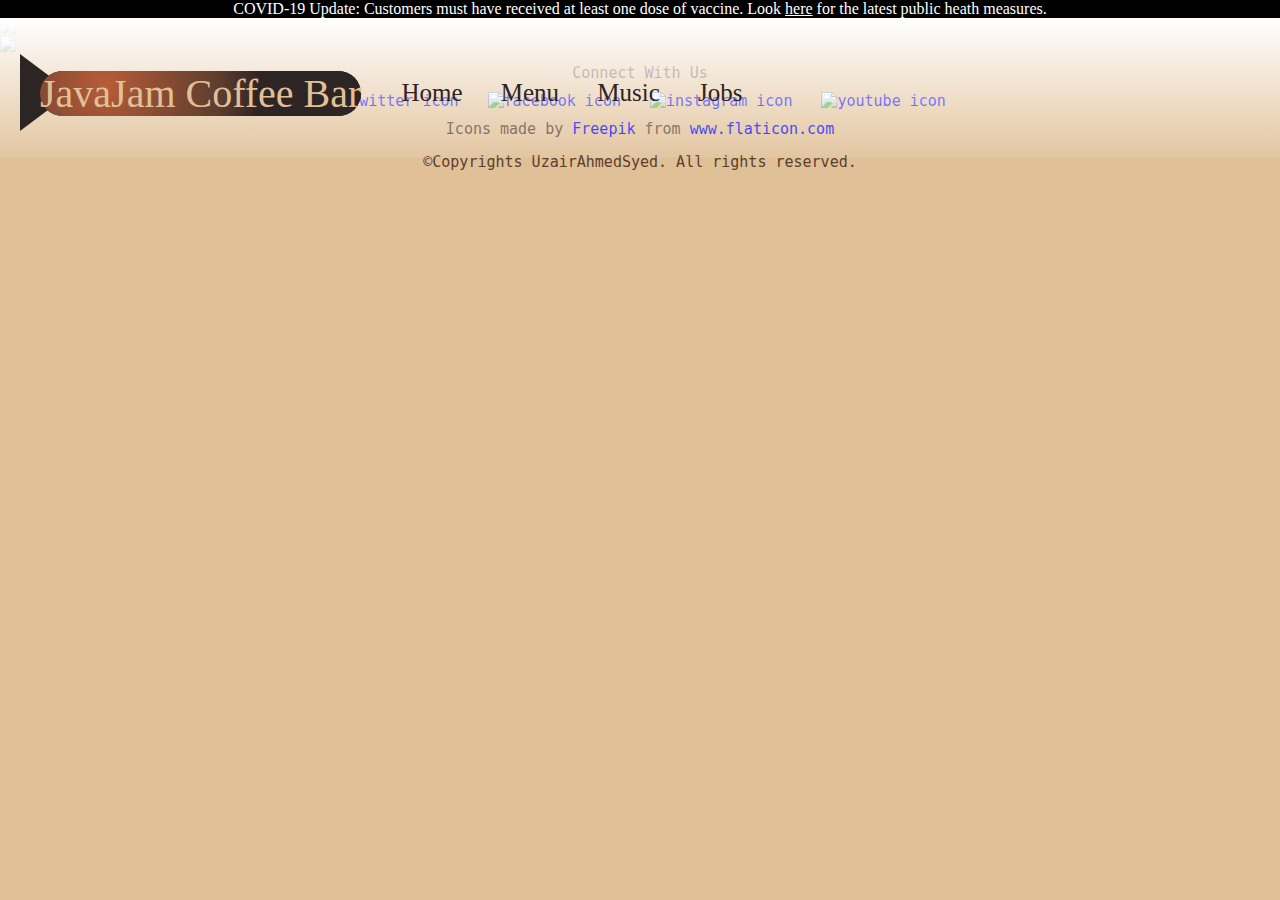
==== index.html @ 9f087811 "Removed test logo position. Changed paragraph font." ====
<!DOCTYPE html>
<html lang="en" dir="ltr">

<head>
  <meta charset="utf-8">
  <meta http-equiv="X-UA-Compatible" content="IE=edge">
  <meta name="viewport" content="width=device-width, initial-scale=1.0">
  <link rel="shortcut icon" href="images/favicon.ico">
  <link rel="stylesheet" href="css/styles.css">
  <title> Welcome to JavaJam Coffee Bar </title>
</head>

<body>

  <header>
    COVID-19 Update: Customers must have received at least one dose of vaccine. Look <a href="https://covid-19.ontario.ca/public-health-measures#restaurants-bars-other-food-drink-establishments" target="_blank">here</a> for the latest public heath measures.
  </header>

  <main>
    <div class="header">
      <div class="logo-container">
        <!-- logo -->
        <div>
          <a href="index.html">
            <span class="triangle-right"></span>
            <span class="logo">JavaJam Coffee Bar</span>
          </a>
        </div>
        <!-- navigation bar -->
        <div class="nav-bar">
          <ul>
            <li><a href="#">Home</a></li>
            <li><a href="#">Menu</a></li>
            <li><a href="#">Music</a></li>
            <li><a href="#">Jobs</a></li>
          </ul>
        </div>
      </div>
    </div>
    <div class="contents-container">
      <div class="contents">
        <div class="roadinwilderness"><img src="images/hero.jpg" alt=""></div>
      	<h2>Follow the Winding Road to JavaJam</h2>
      	<p>We&#39;re a little out of the way, but take a drive down Route 42 to JavaJam today! Indulge in our locally roasted free-trade coffee and home-made pastries. You&#39;ll feel right at home at JavaJam!</p>
      	<h2>JavaJam Coffee House features:</h2>
        <ul>
          <li>Specialty Coffee and Tea</li>
          <li>Bagels, Muffins, and Organic Snacks</li>
          <li>Music and Poetry Readings</li>
          <li>Open Mic Night</li>
        </ul>
        <h2>Visit Us:</h2>
      	<p>
        	54321 Route 42<br>
        	Ellison Bay, WI 54210<br>
        	888-555-5555
      	</p>
      </div>
    </div>
    <div id="images-slider">
      <figure>
        <img src="images/Pixabay/compressed/free-coffee-wallpaper-1.jpg" alt="Close-up of coffee beans">    //alt tags used for SEO
        <img src="images/Pixabay/compressed/coffee-869203_1920.jpg" alt="Chemex glass coffeemaker with cup">
        <img src="images/Pixabay/compressed/coffee-beans-1291656_1920.jpg" alt="Close-up of coffee beans">
        <img src="images/Pixabay/compressed/food-5158702_1920.jpg" alt="Knafeh middle eastern desert with pistachio toppings">
        <img src="images/Pixabay/compressed/free-coffee-wallpaper-1.jpg" alt="Close-up of coffee beans">
      </figure>
    </div>
  </main>

  <!-- footer -->
  <footer>
    <div>
      <p>Connect With Us</p>
    </div>
    <div class = "row">
      <div>
        <ul class = "social-links">
          <li>
            <a href="#">
              <img src="icons/png/002-twitter.png" alt="twitter icon">
              <!-- <div class="overlay">
                <div class="text">Hello World</div>
              </div> -->
            </a>
          </li>
          <li><a href="#"><img src="icons/png/004-facebook.png" alt="facebook icon"></a></li>
          <li><a href="#"><img src="icons/png/003-instagram.png" alt="instagram icon"></a></li>
          <li><a href="#"><img src="icons/png/005-youtube.png" alt="youtube icon"></a></li>
        </ul>
      </div>
    </div>

    <div>
      <p>Icons made by <a href="https://www.freepik.com" title="Freepik" target="_blank">Freepik</a> from <a href="https://www.flaticon.com/" title="Flaticon" target="_blank">www.flaticon.com</a></p>
    </div>

    <div>
      <p>&copy;Copyrights UzairAhmedSyed. All rights reserved.</p>
    </div>
  </footer>
</body>

</html>
---- css/styles.css ----
/*
Meets the following WCAG 2.1 success criteria:
Contrast (Minimum) Level AA
Non-text Content Level A
Text Spacing Level AA
Content on Hover or Focus Level AA
*/
/*
Color palette used: rgb(45, 36, 36) rgb(92, 61, 46) rgb(184, 92, 56) rgb(224, 192, 151)
*/
header {
  color: white;
  background-color: black;
  text-align: center;
}

header a {
  color: white
}

header a:hover {
  color: blue;
}

body {
  margin: 0;
  background-color: #E0C097;
}

main {
  color: #E0C097;
  margin: 0;
  position: relative;
}

.header {
  position: relative;
  z-index: 2;
}

.logo-container {
  width: 100%;
  height: 130px;
  padding: 10px 0 0;
  background-image: linear-gradient(RGB(255, 255, 255, 1) 0%, RGB(255, 255, 255, 0) 110%);
  position: absolute;
  z-index: 1;
}

.logo-container div {
  vertical-align: middle;
  line-height: 130px;
  display: inline-block;
}

.logo-container a {
  text-decoration: none;
}

.logo {
  width: 300px;
  height: 100px;
  background: radial-gradient(circle at 20% 30%, #B85C38 0%, #5C3D2E 45%, #2D2424 60%);
  border-radius: 35px;
  text-align: center;
  vertical-align: middle;
  line-height: 100px;
  font-family: fantasy;
  font-size: 40px;
  color: #E0C097;
  background-color: #2D2424;
  margin-left: -20px;
}

.triangle-right {
  width: 50px;
  height: 90px;
  border-top: 30px solid transparent;
  border-left: 40px solid #2D2424;
  border-bottom: 30px solid transparent;
  position: static;
  margin-left: 20px;
}

.nav-bar {
  font-family: fantasy;
  font-size: 25px;
  display: inline-block;
  justify-content: center;
  margin-left: 20px;
}

.logo-container li {
  display: inline;
}

.logo-container ul {
  display: inline;
  list-style-type: none;
  padding: 0;
  overflow: hidden;
}

.logo-container li a {
  color: #2D2424;
  text-align: center;
  padding: 14px 16px;
  text-decoration: none;
}

.logo-container li a:hover {
  background-color: #5C3D2E;
  color: #E0C097;
}

.contents-container {
  background-image: linear-gradient(RGB(255, 255, 255, 0.7) 0%, RGB(255, 255, 255, 0.7) 100%);
  position: absolute;
  z-index: 1;
  top: 180px;
  color: #2D2424;
  font-family: monospace;
  margin-left: 10%;
  margin-right: 10%;
  overflow: scroll;
  top: 180px;
  bottom: 60px;
}

.contents-container p {
  font-size: 1.25em;
}

.contents-container ul {
  font-size: 1.25em;
}

.contents {
  padding: 10px 20px;
  width: 100%;
  box-sizing: border-box;
}

body>div.contents-container>div>p:nth-child(3) {
  text-indent: 5em;
}

.roadinwilderness img {
  width: 100%;
}

h2 {
  font-family: fantasy;
  font-weight: 200;
}

h3 {
  font-family: fantasy;
  font-weight: 200;
}

#images-slider {
  overflow: hidden;
  background-color: #E0C097;
  height: 100%;
}

#images-slider figure {
  position: relative;
  width: 500%;
  /* NOTE: in figure element there will be 5 horizontal images; first and last image are same*/
  margin: 0;
  left: 0;
  animation: 20s images-slider infinite;
}

#images-slider figure img {
  float: left;
  width: 20%;
}

@keyframes images-slider {
  0% {
    left: 0;
  }

  20% {
    left: 0;
  }

  25% {
    left: -100%;
  }

  45% {
    left: -100%;
  }

  50% {
    left: -200%;
  }

  70% {
    left: -200%;
  }

  75% {
    left: -300%;
  }

  95% {
    left: -300%;
  }

  100% {
    left: -400%;
  }
}

/* footer */
footer {
  background-color: #E0C097;
  font-family: monospace;
  font-size: 15px;
  display: block;
  text-align: center;
  margin: 0;
  /* position: relative; */
  /* z-index: 1; */
}

footer a {
  text-decoration: none;
}

footer p {
  color: #5C3D2E;
  padding: 5px;
  margin: 0;
}

footer>div {
  margin: 5px;
}

.social-links {
  display: inline;
  list-style-type: none;
  padding: 0;
}

.social-links li {
  display: inline;
  margin-left: 10px;
  margin-right: 10px;
}

body>footer>div.row>div>ul>li>a:hover img {
  position: relative;
  top: -5px;
}

/* Overlay */
/* .overlay {
  position: absolute;
  bottom: 0;
  left: 0;
  right: 0;
  background-color: #B85C38;
  overflow: hidden;
  width: 50%;
  height: 50%;
  transform: scale(0);
  transition: .3s ease;
}

.social-links p li a:hover{

}
body > .footer > div.row > ul > li > a:hover .overlay{
  transform: scale(1);
}
.text {
  color: #E0C097;
  font-size: 20px;
  position: absolute;
  top: 50%;
  left: 50%;
  transform: translate(-50%, -50%);
  text-align: center;
} */
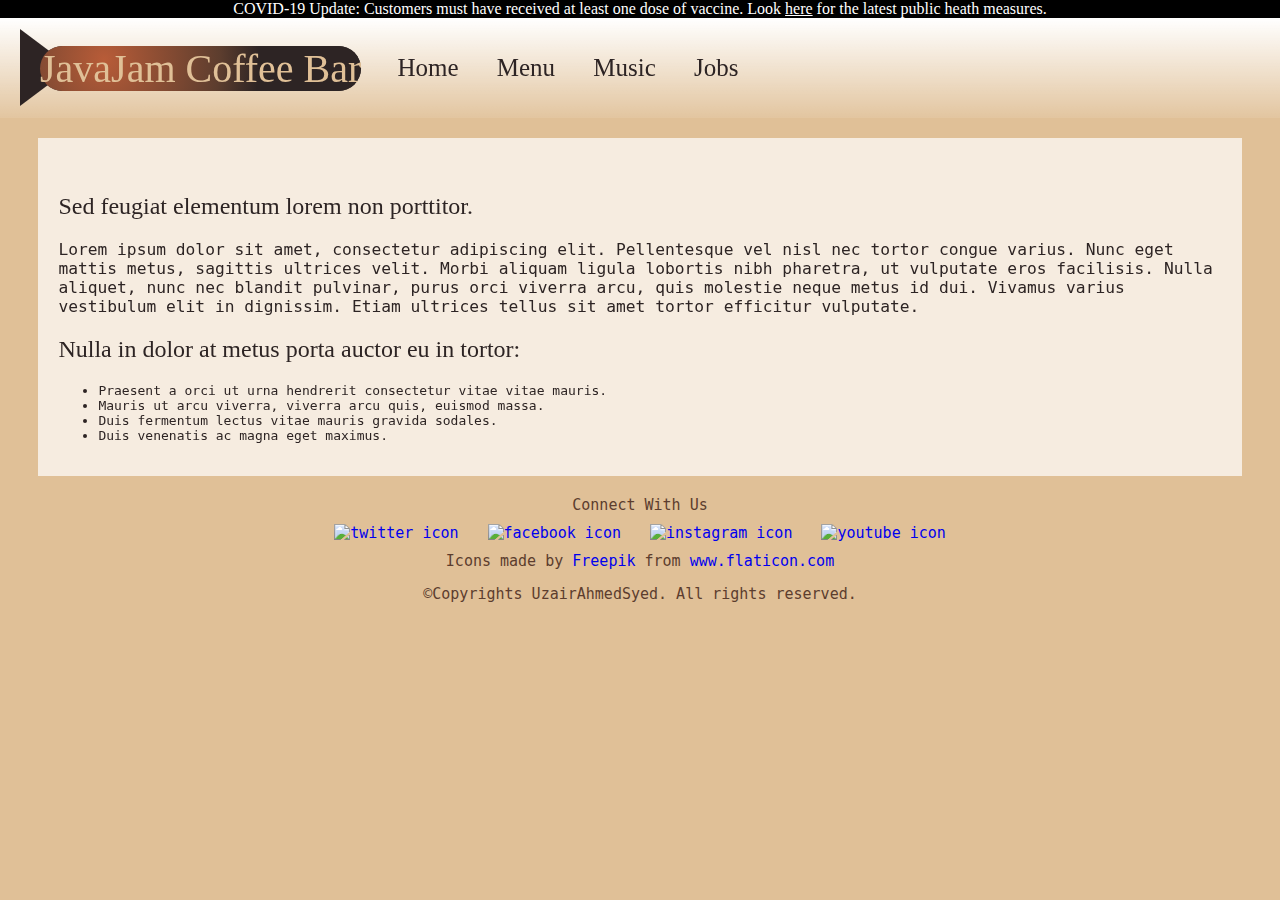
==== commit 6281c5de: "Added Menu page. Made COVID header sticky. Changed background slideshow." ====
--- a/index.html
+++ b/index.html
@@ -15,59 +15,49 @@
   <header>
     COVID-19 Update: Customers must have received at least one dose of vaccine. Look <a href="https://covid-19.ontario.ca/public-health-measures#restaurants-bars-other-food-drink-establishments" target="_blank">here</a> for the latest public heath measures.
   </header>
+  <main>
+    <div class="cb-slideshow">
+    	<div></div>
+    	<div></div>
+      <div></div>
+      <div></div>
+      <div></div>
+      <div></div>
 
-  <main>
+    </div>
     <div class="header">
+      <!-- logo -->
       <div class="logo-container">
-        <!-- logo -->
-        <div>
-          <a href="index.html">
-            <span class="triangle-right"></span>
-            <span class="logo">JavaJam Coffee Bar</span>
-          </a>
-        </div>
-        <!-- navigation bar -->
-        <div class="nav-bar">
-          <ul>
-            <li><a href="#">Home</a></li>
-            <li><a href="#">Menu</a></li>
-            <li><a href="#">Music</a></li>
-            <li><a href="#">Jobs</a></li>
-          </ul>
-        </div>
+        <a href="index.html">
+          <span class="triangle-right"></span>
+          <span class="logo">JavaJam Coffee Bar</span>
+        </a>
+      </div>
+      <!-- navigation bar -->
+      <div class="nav-bar">
+        <ul>
+          <li><a href="#">Home</a></li>
+          <li><a href="menu.html">Menu</a></li>
+          <li><a href="#">Music</a></li>
+          <li><a href="#">Jobs</a></li>
+        </ul>
       </div>
     </div>
-    <div class="contents-container">
-      <div class="contents">
-        <div class="roadinwilderness"><img src="images/hero.jpg" alt=""></div>
-      	<h2>Follow the Winding Road to JavaJam</h2>
-      	<p>We&#39;re a little out of the way, but take a drive down Route 42 to JavaJam today! Indulge in our locally roasted free-trade coffee and home-made pastries. You&#39;ll feel right at home at JavaJam!</p>
-      	<h2>JavaJam Coffee House features:</h2>
+    <div id="home-contents-wrapper">
+      <div>
+        <div><img src="images/hero.jpg" alt=""></div>
+      	<h2>Sed feugiat elementum lorem non porttitor.</h2>
+      	<p>Lorem ipsum dolor sit amet, consectetur adipiscing elit. Pellentesque vel nisl nec tortor congue varius. Nunc eget mattis metus, sagittis ultrices velit. Morbi aliquam ligula lobortis nibh pharetra, ut vulputate eros facilisis. Nulla aliquet, nunc nec blandit pulvinar, purus orci viverra arcu, quis molestie neque metus id dui. Vivamus varius vestibulum elit in dignissim. Etiam ultrices tellus sit amet tortor efficitur vulputate.</p>
+      	<h2>Nulla in dolor at metus porta auctor eu in tortor:</h2>
         <ul>
-          <li>Specialty Coffee and Tea</li>
-          <li>Bagels, Muffins, and Organic Snacks</li>
-          <li>Music and Poetry Readings</li>
-          <li>Open Mic Night</li>
+          <li>Praesent a orci ut urna hendrerit consectetur vitae vitae mauris.</li>
+          <li>Mauris ut arcu viverra, viverra arcu quis, euismod massa.</li>
+          <li>Duis fermentum lectus vitae mauris gravida sodales.</li>
+          <li>Duis venenatis ac magna eget maximus.</li>
         </ul>
-        <h2>Visit Us:</h2>
-      	<p>
-        	54321 Route 42<br>
-        	Ellison Bay, WI 54210<br>
-        	888-555-5555
-      	</p>
       </div>
     </div>
-    <div id="images-slider">
-      <figure>
-        <img src="images/Pixabay/compressed/free-coffee-wallpaper-1.jpg" alt="Close-up of coffee beans">    //alt tags used for SEO
-        <img src="images/Pixabay/compressed/coffee-869203_1920.jpg" alt="Chemex glass coffeemaker with cup">
-        <img src="images/Pixabay/compressed/coffee-beans-1291656_1920.jpg" alt="Close-up of coffee beans">
-        <img src="images/Pixabay/compressed/food-5158702_1920.jpg" alt="Knafeh middle eastern desert with pistachio toppings">
-        <img src="images/Pixabay/compressed/free-coffee-wallpaper-1.jpg" alt="Close-up of coffee beans">
-      </figure>
-    </div>
   </main>
-
   <!-- footer -->
   <footer>
     <div>
@@ -99,6 +89,18 @@
       <p>&copy;Copyrights UzairAhmedSyed. All rights reserved.</p>
     </div>
   </footer>
+
+
+
 </body>
+<!-- <div id="images-slider">
+  <figure>
+    <img src="images/Pixabay/compressed/free-coffee-wallpaper-1.jpg" alt="Close-up of coffee beans">    //alt tags used for SEO
+    <img src="images/Pixabay/compressed/coffee-869203_1920.jpg" alt="Chemex glass coffeemaker with cup">
+    <img src="images/Pixabay/compressed/coffee-beans-1291656_1920.jpg" alt="Close-up of coffee beans">
+    <img src="images/Pixabay/compressed/food-5158702_1920.jpg" alt="Knafeh middle eastern desert with pistachio toppings">
+    <img src="images/Pixabay/compressed/free-coffee-wallpaper-1.jpg" alt="Close-up of coffee beans">
+  </figure>
+</div> -->
 
 </html>
--- a/css/styles.css
+++ b/css/styles.css
@@ -6,12 +6,29 @@
 Content on Hover or Focus Level AA
 */
 /*
+W3C Markup Validation Service results (https://validator.w3.org/):
+"Document checking completed. No errors or warnings to show."
+*/
+/*
+W3C CSS Validator results for styles.css (http://jigsaw.w3.org/css-validator/):
+"Congratulations! No Error Found. This document validates as CSS level 3 + SVG !"
+*/
+/*
 Color palette used: rgb(45, 36, 36) rgb(92, 61, 46) rgb(184, 92, 56) rgb(224, 192, 151)
 */
+/*
+Site currently hosted on: https://sduzair.github.io/responsive-design-conestoga/. Check it out for updates.
+*/
+/* home Styles */
+/* ----------------------------------------------------------------------------------------------------------------- */
 header {
   color: white;
   background-color: black;
   text-align: center;
+  /* position: relative; */
+  z-index: 2;
+  position: sticky;
+  top: 0;
 }
 
 header a {
@@ -30,43 +47,31 @@
 main {
   color: #E0C097;
   margin: 0;
+  display: block;
+}
+
+.header {
+  width: 100%;
+  height: auto;
+  background-image: linear-gradient(RGB(255, 255, 255, 1) 0%, RGB(255, 255, 255, 0) 110%);
   position: relative;
-}
-
-.header {
-  position: relative;
-  z-index: 2;
+  top: 0;
 }
 
 .logo-container {
-  width: 100%;
-  height: 130px;
-  padding: 10px 0 0;
-  background-image: linear-gradient(RGB(255, 255, 255, 1) 0%, RGB(255, 255, 255, 0) 110%);
-  position: absolute;
-  z-index: 1;
-}
-
-.logo-container div {
+  float: left;
   vertical-align: middle;
-  line-height: 130px;
-  display: inline-block;
-}
-
-.logo-container a {
-  text-decoration: none;
+  line-height: 100px;
 }
 
 .logo {
-  width: 300px;
-  height: 100px;
   background: radial-gradient(circle at 20% 30%, #B85C38 0%, #5C3D2E 45%, #2D2424 60%);
   border-radius: 35px;
   text-align: center;
   vertical-align: middle;
   line-height: 100px;
   font-family: fantasy;
-  font-size: 40px;
+  font-size: 2.5rem;
   color: #E0C097;
   background-color: #2D2424;
   margin-left: -20px;
@@ -83,150 +88,95 @@
 }
 
 .nav-bar {
+  display: inline;
+  width: 40%;
+  vertical-align: middle;
+  line-height: 100px;
   font-family: fantasy;
   font-size: 25px;
+  margin-left: 20px;
+  box-sizing: border-box;
+}
+
+.header a {
+  text-decoration: none;
+}
+
+.nav-bar li {
+  display: inline;
+}
+
+.nav-bar ul {
   display: inline-block;
-  justify-content: center;
-  margin-left: 20px;
-}
-
-.logo-container li {
-  display: inline;
-}
-
-.logo-container ul {
-  display: inline;
   list-style-type: none;
   padding: 0;
-  overflow: hidden;
-}
-
-.logo-container li a {
+  margin: 0;
+}
+
+.nav-bar li a {
   color: #2D2424;
   text-align: center;
   padding: 14px 16px;
-  text-decoration: none;
-}
-
-.logo-container li a:hover {
+}
+
+.nav-bar li a:hover {
   background-color: #5C3D2E;
   color: #E0C097;
 }
 
-.contents-container {
+/* Homepage styles */
+/* -------------------------------------------------------------------------------------------------------- */
+#home-contents-wrapper {
   background-image: linear-gradient(RGB(255, 255, 255, 0.7) 0%, RGB(255, 255, 255, 0.7) 100%);
-  position: absolute;
+  position: relative;
   z-index: 1;
-  top: 180px;
   color: #2D2424;
   font-family: monospace;
-  margin-left: 10%;
-  margin-right: 10%;
+  margin-left: 3%;
+  margin-right: 3%;
+  margin-top: 20px;
   overflow: scroll;
-  top: 180px;
-  bottom: 60px;
-}
-
-.contents-container p {
+}
+
+#home-contents-wrapper p {
   font-size: 1.25em;
 }
 
-.contents-container ul {
-  font-size: 1.25em;
-}
-
-.contents {
-  padding: 10px 20px;
+#home-contents-wrapper>div {
+  padding: 20px;
   width: 100%;
   box-sizing: border-box;
 }
 
-body>div.contents-container>div>p:nth-child(3) {
+body>div#home-contents-wrapper>div>p:nth-child(3) {
   text-indent: 5em;
 }
 
-.roadinwilderness img {
-  width: 100%;
-}
-
-h2 {
+#home-contents-wrapper img {
+  width: 80%;
+}
+
+#home-contents-wrapper>div>div {
+  text-align: center;
+}
+
+#home-contents-wrapper h2 {
   font-family: fantasy;
   font-weight: 200;
 }
 
-h3 {
-  font-family: fantasy;
-  font-weight: 200;
-}
-
-#images-slider {
-  overflow: hidden;
-  background-color: #E0C097;
-  height: 100%;
-}
-
-#images-slider figure {
-  position: relative;
-  width: 500%;
-  /* NOTE: in figure element there will be 5 horizontal images; first and last image are same*/
-  margin: 0;
-  left: 0;
-  animation: 20s images-slider infinite;
-}
-
-#images-slider figure img {
-  float: left;
-  width: 20%;
-}
-
-@keyframes images-slider {
-  0% {
-    left: 0;
-  }
-
-  20% {
-    left: 0;
-  }
-
-  25% {
-    left: -100%;
-  }
-
-  45% {
-    left: -100%;
-  }
-
-  50% {
-    left: -200%;
-  }
-
-  70% {
-    left: -200%;
-  }
-
-  75% {
-    left: -300%;
-  }
-
-  95% {
-    left: -300%;
-  }
-
-  100% {
-    left: -400%;
-  }
-}
-
-/* footer */
+/* Menu page styles */
+/* -------------------------------------------------------------------------------------------------------- */
+
+
+/* footer-------------------- */
 footer {
   background-color: #E0C097;
   font-family: monospace;
   font-size: 15px;
-  display: block;
-  text-align: center;
-  margin: 0;
-  /* position: relative; */
-  /* z-index: 1; */
+  text-align: center;
+  margin-top: 15px;
+  position: relative;
 }
 
 footer a {
@@ -258,6 +208,84 @@
 body>footer>div.row>div>ul>li>a:hover img {
   position: relative;
   top: -5px;
+}
+
+/* footer end------------------ */
+.cb-slideshow {
+  position: fixed;
+  width: 100%;
+  height: 100%;
+  top: 0px;
+  left: 0;
+  z-index: 0;
+}
+
+.cb-slideshow div {
+  width: 100%;
+  height: 100%;
+  position: absolute;
+  top: 0;
+  left: 0;
+  color: transparent;
+  background-size: cover;
+  background-position: 50% 50%;
+  background-repeat: none;
+  opacity: 0;
+  z-index: 0;
+  animation: imageAnimation 36s linear infinite 0s;
+}
+
+.cb-slideshow div:nth-child(1) {
+  background-image: url(../images/Pixabay/compressed/coffee-869203_1920.jpg)
+}
+
+.cb-slideshow div:nth-child(2) {
+  background-image: url(../images/Pixabay/compressed/coffee-beans-1291656_1920.jpg);
+  animation-delay: 6s;
+}
+
+.cb-slideshow div:nth-child(3) {
+  background-image: url(../images/Pixabay/compressed/food-5158702_1920.jpg);
+  animation-delay: 12s;
+}
+
+.cb-slideshow div:nth-child(4) {
+  background-image: url(../images/Pixabay/compressed/free-coffee-wallpaper-1.jpg);
+  animation-delay: 18s;
+}
+
+.cb-slideshow div:nth-child(5) {
+  background-image: url(../images/Pixabay/compressed/coffee-869203_1920.jpg);
+  animation-delay: 24s;
+}
+
+.cb-slideshow div:nth-child(6) {
+  background-image: url(../images/Pixabay/compressed/coffee-beans-1291656_1920.jpg);
+  animation-delay: 30s;
+}
+
+@keyframes imageAnimation {
+  0% {
+    opacity: 0;
+    animation-timing-function: ease-in;
+  }
+
+  8% {
+    opacity: 1;
+    animation-timing-function: ease-out;
+  }
+
+  17% {
+    opacity: 1
+  }
+
+  25% {
+    opacity: 0
+  }
+
+  100% {
+    opacity: 0
+  }
 }
 
 /* Overlay */
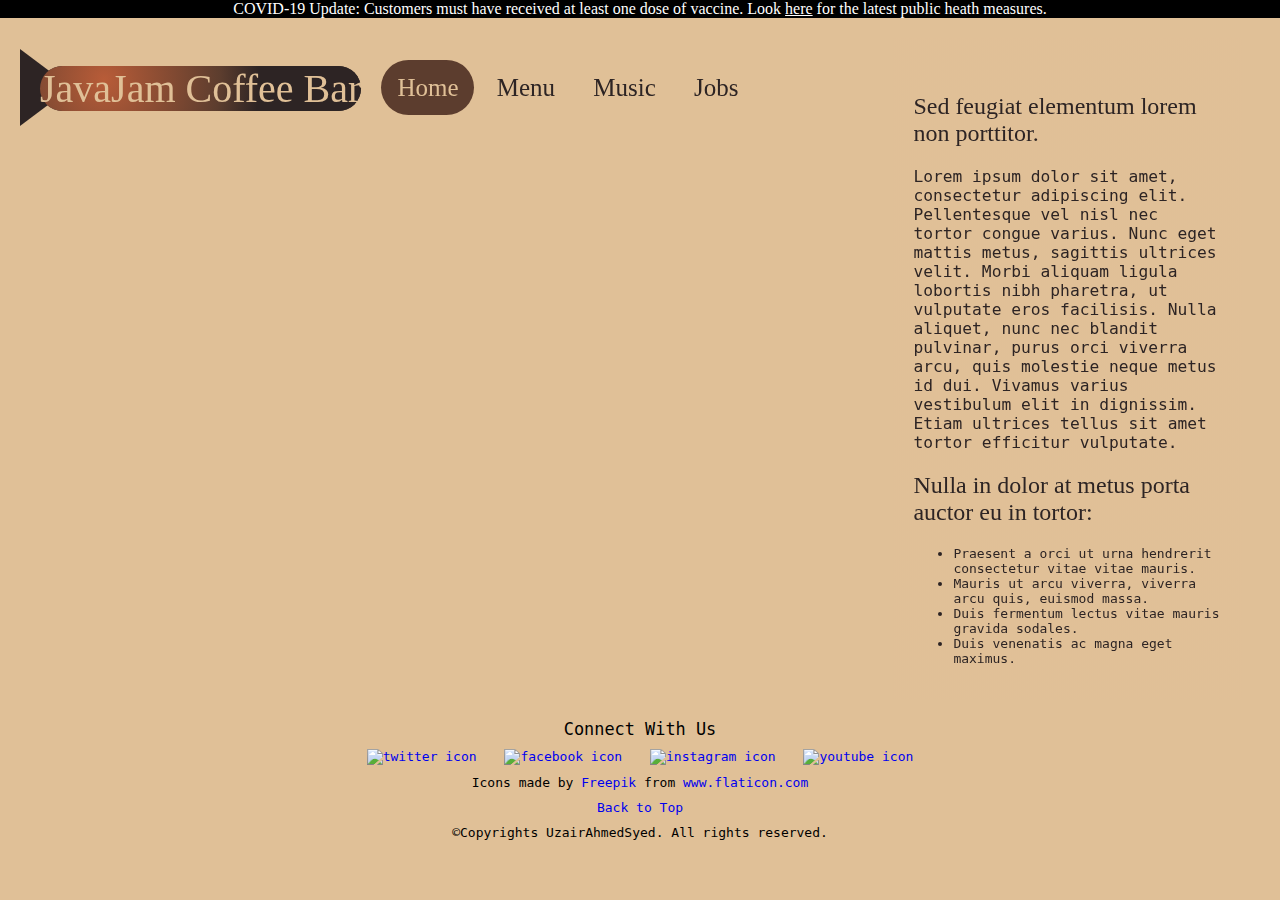
==== commit e4c5499b: "Some semantic and other minor changes" ====
--- a/index.html
+++ b/index.html
@@ -11,7 +11,7 @@
 </head>
 
 <body>
-
+  <a id="top"></a>    <!-- for "back to top" function -->
   <header>
     COVID-19 Update: Customers must have received at least one dose of vaccine. Look <a href="https://covid-19.ontario.ca/public-health-measures#restaurants-bars-other-food-drink-establishments" target="_blank">here</a> for the latest public heath measures.
   </header>
@@ -23,9 +23,8 @@
       <div></div>
       <div></div>
       <div></div>
-
     </div>
-    <div class="header">
+    <div class="header-wrapper">
       <!-- logo -->
       <div class="logo-container">
         <a href="index.html">
@@ -36,8 +35,8 @@
       <!-- navigation bar -->
       <div class="nav-bar">
         <ul>
-          <li><a href="#">Home</a></li>
-          <li><a href="menu.html">Menu</a></li>
+          <li><a class="current" href="#">Home</a></li>
+          <li><a href="menu/menu.html">Menu</a></li>
           <li><a href="#">Music</a></li>
           <li><a href="#">Jobs</a></li>
         </ul>
@@ -84,7 +83,7 @@
     <div>
       <p>Icons made by <a href="https://www.freepik.com" title="Freepik" target="_blank">Freepik</a> from <a href="https://www.flaticon.com/" title="Flaticon" target="_blank">www.flaticon.com</a></p>
     </div>
-
+    <a href="#top">Back to Top</a>
     <div>
       <p>&copy;Copyrights UzairAhmedSyed. All rights reserved.</p>
     </div>
--- a/css/styles.css
+++ b/css/styles.css
@@ -19,49 +19,59 @@
 /*
 Site currently hosted on: https://sduzair.github.io/responsive-design-conestoga/. Check it out for updates.
 */
-/* home Styles */
-/* ----------------------------------------------------------------------------------------------------------------- */
 header {
   color: white;
   background-color: black;
   text-align: center;
-  /* position: relative; */
+  position: relative;
   z-index: 2;
+  top: 0;
+}
+
+header a {
+  color: white
+}
+
+header a:hover {
+  color: blue;
+}
+
+body {
+  margin: 0;
+  background-color: #E0C097;
+}
+
+main {
+  color: #E0C097;
+  margin: 0;
+  display: block;
+}
+
+/* Header styles */
+/* -------------------------------------------------------------------------------------------------------- */
+.header-wrapper {
+  width: 100%;
+  height: auto;
+  background-image: linear-gradient(rgb(224, 192, 151, 1) 0%, rgb(224, 192, 151, 0) 100%);
   position: sticky;
   top: 0;
-}
-
-header a {
-  color: white
-}
-
-header a:hover {
-  color: blue;
-}
-
-body {
-  margin: 0;
-  background-color: #E0C097;
-}
-
-main {
-  color: #E0C097;
-  margin: 0;
-  display: block;
-}
-
-.header {
-  width: 100%;
-  height: auto;
-  background-image: linear-gradient(RGB(255, 255, 255, 1) 0%, RGB(255, 255, 255, 0) 110%);
-  position: relative;
-  top: 0;
+  z-index: 301;
+}
+.header-wrapper .header-aside{
+  float: right;
+  border-radius: 30px;
+  display: inline;
+  position: relative;
 }
 
 .logo-container {
   float: left;
   vertical-align: middle;
   line-height: 100px;
+  position: relative;
+}
+.logo-container a{
+  text-decoration: none;
 }
 
 .logo {
@@ -96,10 +106,8 @@
   font-size: 25px;
   margin-left: 20px;
   box-sizing: border-box;
-}
-
-.header a {
-  text-decoration: none;
+  position: relative;
+  float: left;
 }
 
 .nav-bar li {
@@ -113,21 +121,36 @@
   margin: 0;
 }
 
-.nav-bar li a {
+.nav-bar a {
   color: #2D2424;
   text-align: center;
   padding: 14px 16px;
-}
-
-.nav-bar li a:hover {
+  text-decoration: none;
+}
+
+.nav-bar a:hover {
   background-color: #5C3D2E;
   color: #E0C097;
+  border-radius: 30px;
+}
+
+.nav-bar .current {
+  background-color: #5C3D2E;
+  color: #E0C097;
+  border-radius: 30px;
+}
+.menu-contents-nav .current{
+  background-color: #5C3D2E;
+  color: #E0C097;
+  border-bottom-right-radius: 30px;
+  border-bottom-left-radius: 30px;
 }
 
 /* Homepage styles */
 /* -------------------------------------------------------------------------------------------------------- */
 #home-contents-wrapper {
-  background-image: linear-gradient(RGB(255, 255, 255, 0.7) 0%, RGB(255, 255, 255, 0.7) 100%);
+  display: block;
+  background-image: linear-gradient(rgb(224, 192, 151, 0.7) 0%, rgb(224, 192, 151, 0.7) 100%);
   position: relative;
   z-index: 1;
   color: #2D2424;
@@ -135,7 +158,8 @@
   margin-left: 3%;
   margin-right: 3%;
   margin-top: 20px;
-  overflow: scroll;
+  overflow: auto;
+  overflow-x: hidden;
 }
 
 #home-contents-wrapper p {
@@ -167,13 +191,109 @@
 
 /* Menu page styles */
 /* -------------------------------------------------------------------------------------------------------- */
-
-
+.menu-contents-wrapper {
+  display: block;
+  height: 500px;
+  background-image: linear-gradient(rgb(224, 192, 151, 0.5) 0%, rgb(224, 192, 151, 0.5) 100%);
+  position: relative;
+  z-index: 1;
+  color: #E0C097;
+  font-family: monospace;
+  font-size: 1.3em;
+  margin-left: 3%;
+  margin-right: 3%;
+  margin-top: 20px;
+  overflow: auto;
+  overflow-x: hidden;
+}
+.item-box{
+  display: inline;
+  width: 47%;
+  float: left;
+  margin: 10px 1.5% 10px 1.5%;
+  background-image: linear-gradient(rgb(45, 36, 36, 0.9) 0%, rgb(45, 36, 36, 0.9) 100%);
+  position: relative;
+  height: 100px;
+  border-radius: 20px;
+}
+.item-box:hover{
+  width: 48%;
+  margin: 5px 1% 5px 1%;
+  height: 110px;
+}
+.item-box p{
+  padding: 5px;
+}
+.item-box>div{
+  position: absolute;
+  bottom: 0;
+  right: 7px;
+  font-size: 1.2em;
+}
+.menu-contents-nav {
+  display: block;
+  width: 100%;
+  vertical-align: middle;
+  line-height: 100px;
+  font-family: fantasy;
+  font-size: 1em;
+  margin-left: 20px;
+  box-sizing: border-box;
+  position: relative;
+  top: 0;
+  left: 0;
+  margin: 0;
+  margin-top: -25px;
+}
+
+.menu-contents-nav a {
+  text-decoration: none;
+}
+
+.menu-contents-nav li {
+  display: inline;
+}
+
+.menu-contents-nav ul {
+  display: inline-block;
+  list-style-type: none;
+  padding: 0;
+  margin: 0;
+}
+
+.menu-contents-nav li a {
+  color: #2D2424;
+  text-align: center;
+  padding: 14px 16px;
+}
+
+.menu-contents-nav li a:hover {
+  background-color: #5C3D2E;
+  background-image: none;
+  color: #E0C097;
+  border-bottom-right-radius: 30px;
+  border-bottom-left-radius: 30px;
+}
+.image-before-nav{
+  display: block;
+  width: 100%;
+  vertical-align: middle;
+  /* line-height: 100px; */
+  height: 150px;
+  margin-left: 20px;
+  box-sizing: border-box;
+  position: relative;
+  top: 0;
+  left: 0;
+  margin: 0;
+  margin-top: -25px;
+  background-image: url("../images/heromugs.jpg");
+}
 /* footer-------------------- */
 footer {
   background-color: #E0C097;
   font-family: monospace;
-  font-size: 15px;
+  font-size: 1em;
   text-align: center;
   margin-top: 15px;
   position: relative;
@@ -184,7 +304,7 @@
 }
 
 footer p {
-  color: #5C3D2E;
+  color: black;
   padding: 5px;
   margin: 0;
 }
@@ -208,6 +328,10 @@
 body>footer>div.row>div>ul>li>a:hover img {
   position: relative;
   top: -5px;
+}
+
+body > footer > div:nth-child(1) > p{
+  font-size: 1.3em;
 }
 
 /* footer end------------------ */
@@ -287,7 +411,20 @@
     opacity: 0
   }
 }
-
+::-webkit-scrollbar {
+  width: 5px;
+}
+::-webkit-scrollbar-track {
+  box-shadow: inset 0 0 5px grey;
+  border-radius: 10px;
+}
+::-webkit-scrollbar-thumb {
+  background: rgb(45, 36, 36);
+  border-radius: 10px;
+}
+::-webkit-scrollbar-thumb:hover {
+  background: rgb(45, 36, 36);
+}
 /* Overlay */
 /* .overlay {
   position: absolute;
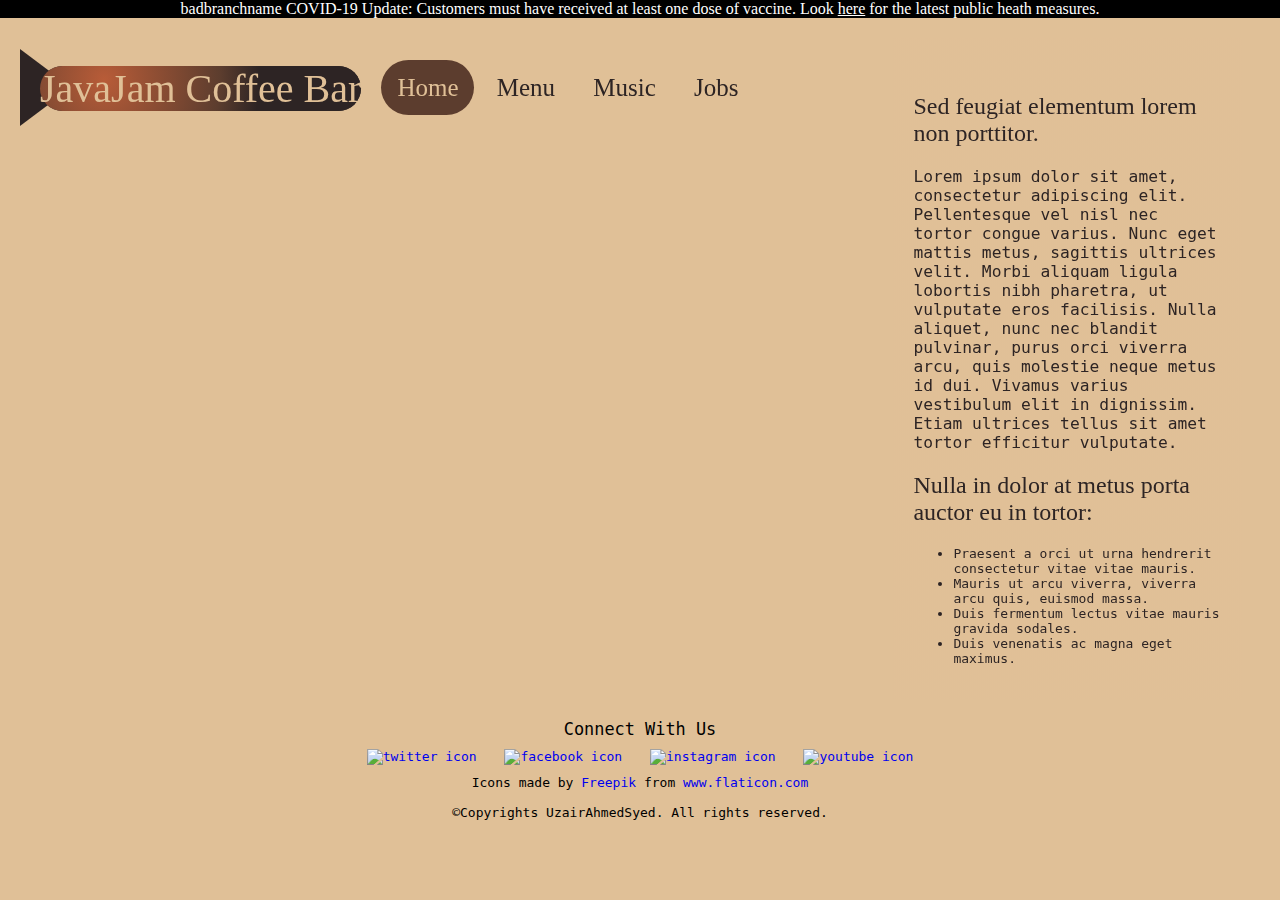
==== commit 194491b8: "Merge 3d8005f4ab4103be730e41564591555744115f2d into 5d7860fcff63eb1d82e4cc963c686e7ffbdfefa5" ====
--- a/index.html
+++ b/index.html
@@ -2,92 +2,97 @@
 <html lang="en" dir="ltr">
 
 <head>
-  <meta charset="utf-8">
-  <meta http-equiv="X-UA-Compatible" content="IE=edge">
-  <meta name="viewport" content="width=device-width, initial-scale=1.0">
-  <link rel="shortcut icon" href="images/favicon.ico">
-  <link rel="stylesheet" href="css/styles.css">
-  <title> Welcome to JavaJam Coffee Bar </title>
+    <meta charset="utf-8">
+    <meta http-equiv="X-UA-Compatible" content="IE=edge">
+    <meta name="viewport" content="width=device-width, initial-scale=1.0">
+    <link rel="shortcut icon" href="images/favicon.ico">
+    <link rel="stylesheet" href="css/styles.css">
+    <title> Welcome to JavaJam Coffee Bar </title>
 </head>
 
 <body>
-  <a id="top"></a>    <!-- for "back to top" function -->
-  <header>
-    COVID-19 Update: Customers must have received at least one dose of vaccine. Look <a href="https://covid-19.ontario.ca/public-health-measures#restaurants-bars-other-food-drink-establishments" target="_blank">here</a> for the latest public heath measures.
-  </header>
-  <main>
-    <div class="cb-slideshow">
-    	<div></div>
-    	<div></div>
-      <div></div>
-      <div></div>
-      <div></div>
-      <div></div>
-    </div>
-    <div class="header-wrapper">
-      <!-- logo -->
-      <div class="logo-container">
-        <a href="index.html">
-          <span class="triangle-right"></span>
-          <span class="logo">JavaJam Coffee Bar</span>
-        </a>
-      </div>
-      <!-- navigation bar -->
-      <div class="nav-bar">
-        <ul>
-          <li><a class="current" href="#">Home</a></li>
-          <li><a href="menu/menu.html">Menu</a></li>
-          <li><a href="#">Music</a></li>
-          <li><a href="#">Jobs</a></li>
-        </ul>
-      </div>
-    </div>
-    <div id="home-contents-wrapper">
-      <div>
-        <div><img src="images/hero.jpg" alt=""></div>
-      	<h2>Sed feugiat elementum lorem non porttitor.</h2>
-      	<p>Lorem ipsum dolor sit amet, consectetur adipiscing elit. Pellentesque vel nisl nec tortor congue varius. Nunc eget mattis metus, sagittis ultrices velit. Morbi aliquam ligula lobortis nibh pharetra, ut vulputate eros facilisis. Nulla aliquet, nunc nec blandit pulvinar, purus orci viverra arcu, quis molestie neque metus id dui. Vivamus varius vestibulum elit in dignissim. Etiam ultrices tellus sit amet tortor efficitur vulputate.</p>
-      	<h2>Nulla in dolor at metus porta auctor eu in tortor:</h2>
-        <ul>
-          <li>Praesent a orci ut urna hendrerit consectetur vitae vitae mauris.</li>
-          <li>Mauris ut arcu viverra, viverra arcu quis, euismod massa.</li>
-          <li>Duis fermentum lectus vitae mauris gravida sodales.</li>
-          <li>Duis venenatis ac magna eget maximus.</li>
-        </ul>
-      </div>
-    </div>
-  </main>
-  <!-- footer -->
-  <footer>
-    <div>
-      <p>Connect With Us</p>
-    </div>
-    <div class = "row">
-      <div>
-        <ul class = "social-links">
-          <li>
-            <a href="#">
-              <img src="icons/png/002-twitter.png" alt="twitter icon">
-              <!-- <div class="overlay">
+
+    <header>
+        badbranchname COVID-19 Update: Customers must have received at least one dose of vaccine. Look <a
+            href="https://covid-19.ontario.ca/public-health-measures#restaurants-bars-other-food-drink-establishments"
+            target="_blank">here</a> for the latest public
+        heath measures.
+    </header>
+    <main>
+        <div class="cb-slideshow">
+            <div></div>
+            <div></div>
+            <div></div>
+            <div></div>
+            <div></div>
+            <div></div>
+
+        </div>
+        <div class="header">
+            <!-- logo -->
+            <div class="logo-container">
+                <a href="index.html">
+                    <span class="triangle-right"></span>
+                    <span class="logo">JavaJam Coffee Bar</span>
+                </a>
+            </div>
+            <!-- navigation bar -->
+            <nav class="nav-bar">
+                <ul>
+                    <li><a class="current" href="#">Home</a></li>
+                    <li><a href="menu/menu.html">Menu</a></li>
+                    <li><a href="music.html">Music</a></li>
+                    <li><a href="job.html">Jobs</a></li>
+                </ul>
+            </nav>
+        </div>
+        <div id="home-contents-wrapper">
+            <div>
+                <div><img src="images/hero.jpg" alt=""></div>
+                <h2>Sed feugiat elementum lorem non porttitor.</h2>
+                <p>Lorem ipsum dolor sit amet, consectetur adipiscing elit. Pellentesque vel nisl nec tortor congue varius. Nunc eget mattis metus, sagittis ultrices velit. Morbi aliquam ligula lobortis nibh pharetra, ut vulputate eros facilisis.
+                    Nulla aliquet, nunc nec blandit pulvinar, purus orci viverra arcu, quis molestie neque metus id dui. Vivamus varius vestibulum elit in dignissim. Etiam ultrices tellus sit amet tortor efficitur vulputate.</p>
+                <h2>Nulla in dolor at metus porta auctor eu in tortor:</h2>
+                <ul>
+                    <li>Praesent a orci ut urna hendrerit consectetur vitae vitae mauris.</li>
+                    <li>Mauris ut arcu viverra, viverra arcu quis, euismod massa.</li>
+                    <li>Duis fermentum lectus vitae mauris gravida sodales.</li>
+                    <li>Duis venenatis ac magna eget maximus.</li>
+                </ul>
+            </div>
+        </div>
+    </main>
+    <!-- footer -->
+    <footer>
+        <div>
+            <p>Connect With Us</p>
+        </div>
+        <div class="row">
+            <div>
+                <ul class="social-links">
+                    <li>
+                        <a href="#">
+                            <img src="icons/png/002-twitter.png" alt="twitter icon">
+                            <!-- <div class="overlay">
                 <div class="text">Hello World</div>
               </div> -->
-            </a>
-          </li>
-          <li><a href="#"><img src="icons/png/004-facebook.png" alt="facebook icon"></a></li>
-          <li><a href="#"><img src="icons/png/003-instagram.png" alt="instagram icon"></a></li>
-          <li><a href="#"><img src="icons/png/005-youtube.png" alt="youtube icon"></a></li>
-        </ul>
-      </div>
-    </div>
+                        </a>
+                    </li>
+                    <li><a href="#"><img src="icons/png/004-facebook.png" alt="facebook icon"></a></li>
+                    <li><a href="#"><img src="icons/png/003-instagram.png" alt="instagram icon"></a></li>
+                    <li><a href="#"><img src="icons/png/005-youtube.png" alt="youtube icon"></a></li>
+                </ul>
+            </div>
+        </div>
 
-    <div>
-      <p>Icons made by <a href="https://www.freepik.com" title="Freepik" target="_blank">Freepik</a> from <a href="https://www.flaticon.com/" title="Flaticon" target="_blank">www.flaticon.com</a></p>
-    </div>
-    <a href="#top">Back to Top</a>
-    <div>
-      <p>&copy;Copyrights UzairAhmedSyed. All rights reserved.</p>
-    </div>
-  </footer>
+        <div>
+            <p>Icons made by <a href="https://www.freepik.com" title="Freepik" target="_blank">Freepik</a> from <a href="https://www.flaticon.com/" title="Flaticon" target="_blank">www.flaticon.com</a></p>
+        </div>
+
+        <div>
+            <p>&copy;Copyrights UzairAhmedSyed. All rights reserved.</p>
+        </div>
+    </footer>
 
 
 
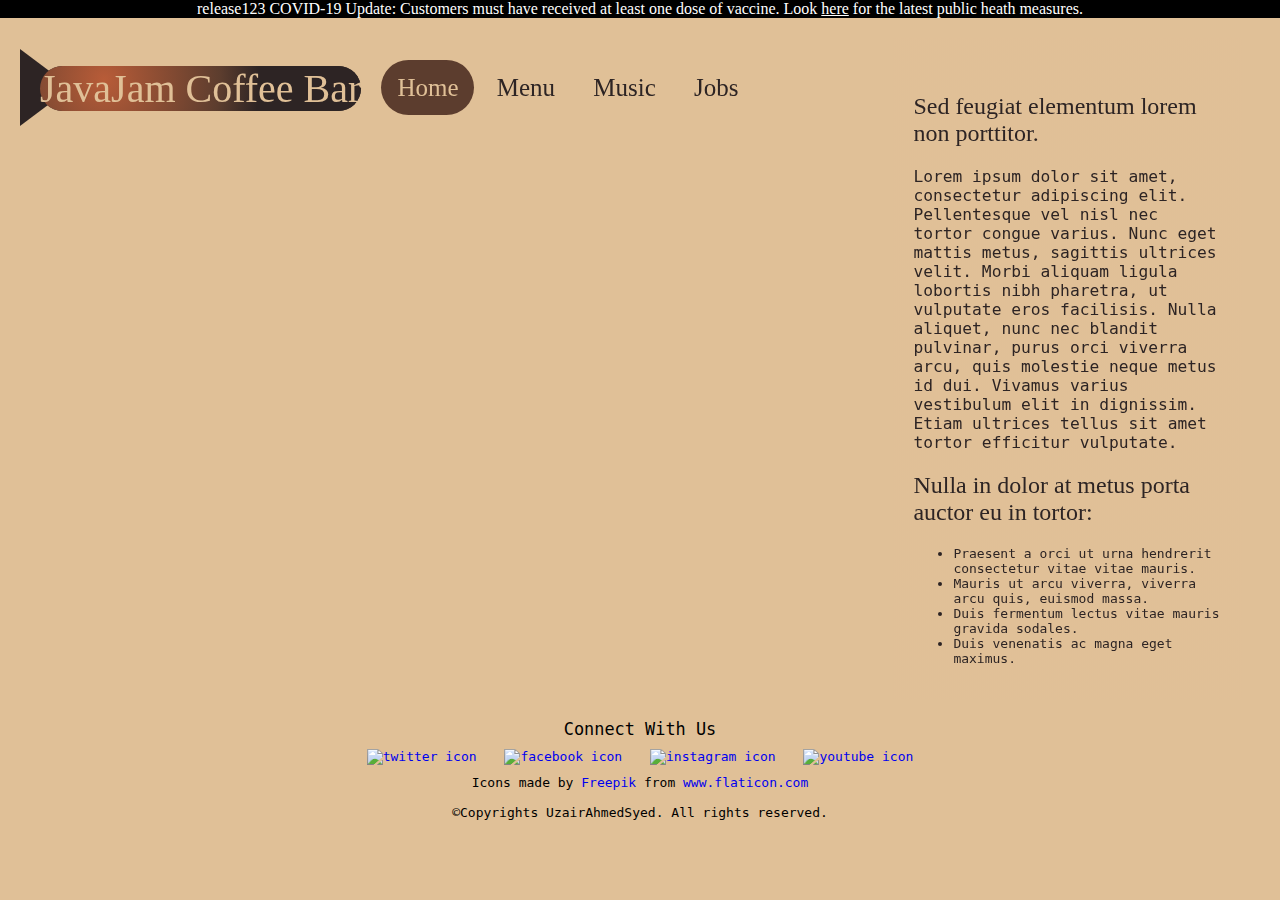
==== commit 3e181054: "af" ====
--- a/index.html
+++ b/index.html
@@ -13,7 +13,7 @@
 <body>
 
     <header>
-        badbranchname COVID-19 Update: Customers must have received at least one dose of vaccine. Look <a
+        release123 COVID-19 Update: Customers must have received at least one dose of vaccine. Look <a
             href="https://covid-19.ontario.ca/public-health-measures#restaurants-bars-other-food-drink-establishments"
             target="_blank">here</a> for the latest public
         heath measures.
